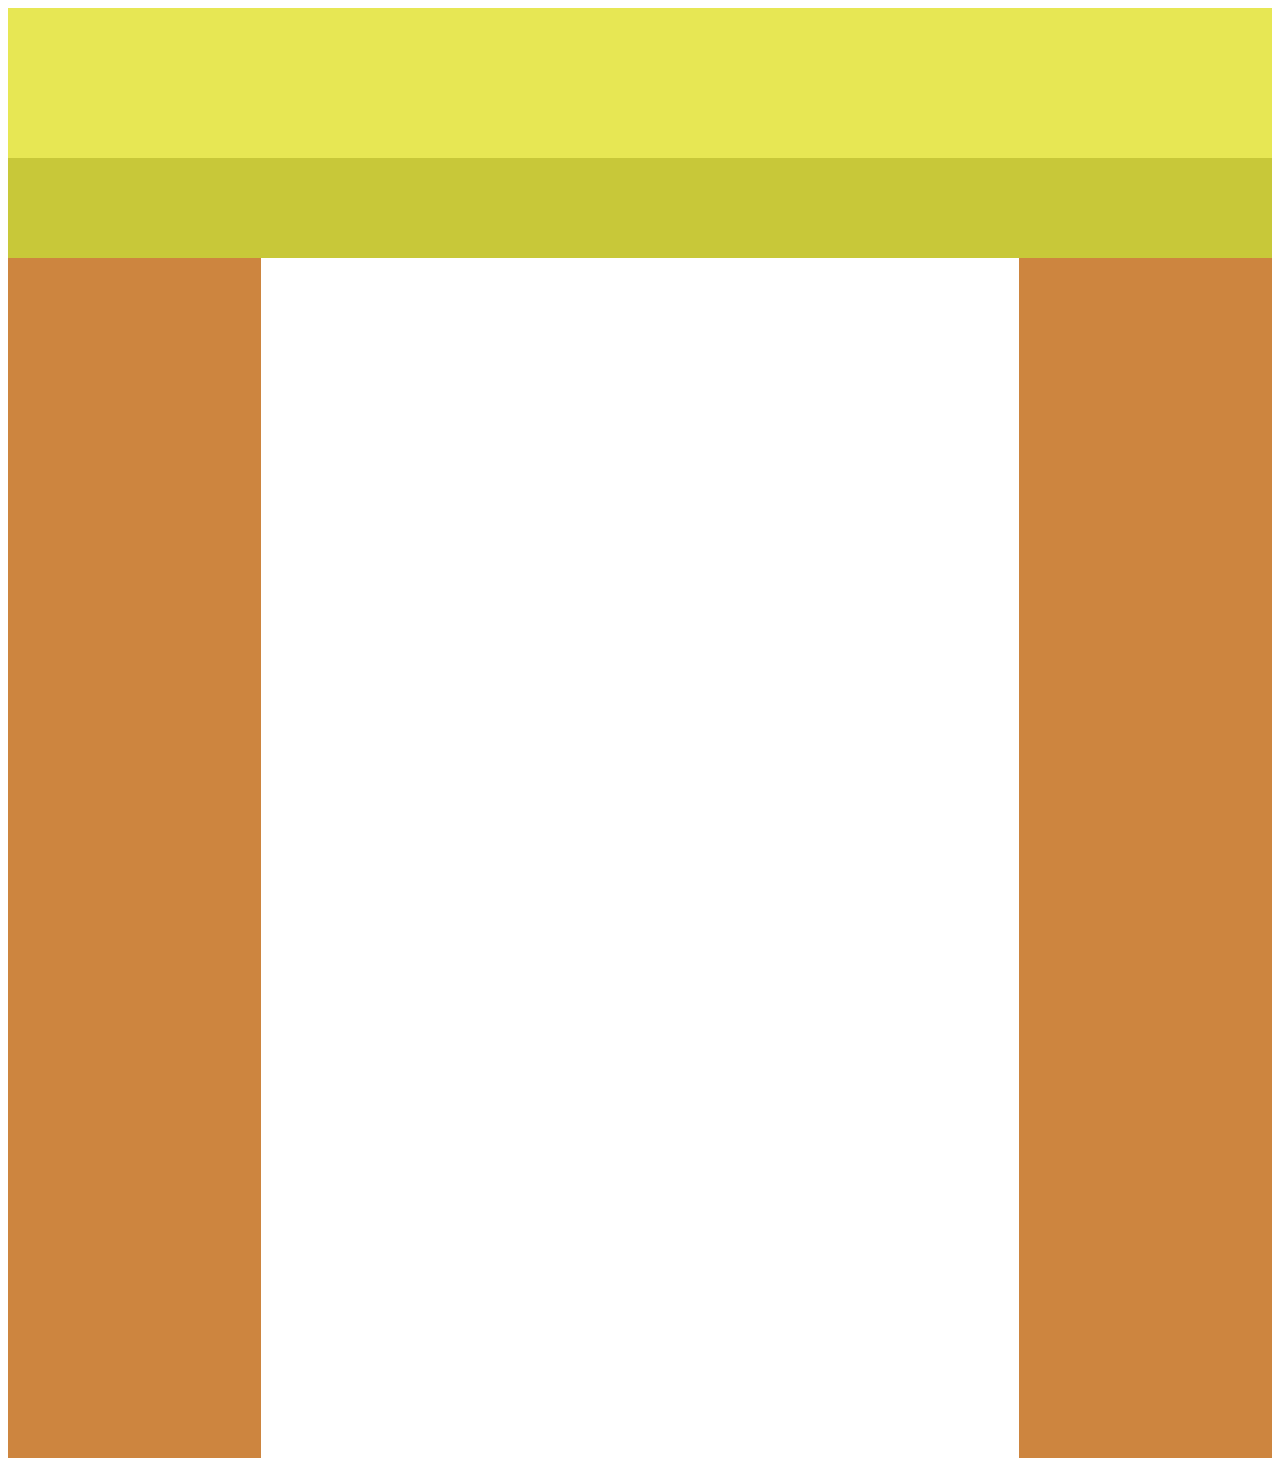
==== index.html @ 6236c4b7 "actualización Uno" ====
<!DOCTYPE html>
<html lang="en">
<head>
    <meta charset="UTF-8">
    <meta http-equiv="X-UA-Compatible" content="IE=edge">
    <meta name="viewport" content="width=device-width, initial-scale=1.0">
    <title>Document</title>
    <link rel="stylesheet" href="temas.css">
</head>
<body>
    <div  class="contenedor">

        <div  class="encabezado"></div>
        <div  class="menu"></div>
        <div  class="contenedor2">
            <div  class="izquierdo"></div>
            <div  class="centro"></div>
            <div  class="derecho"></div>
        </div>
    </div>
</body>
</html>
---- temas.css ----
.contenedor{
    
    width: 100%;
    height: 1400px;
    background-color: goldenrod;
}
.encabezado{

    width: 100%;
    height: 150px;
    background-color: rgb(231, 231, 84);
}
.menu{

    width: 100%;
    height: 100px;
    background-color: rgb(200, 200, 57);
}
.contenedor2{

    width: 100%;
    height: 1200px;
    background-color: rgb(245, 245, 33);
    display: flex;
}
.izquierdo{

    width: 20%;
    height: 1200px;
    background-color: peru;
}
.centro{

    width: 60%;
    height: 1200px;
    background-color: white;
}
.derecho{

    width: 20%;
    height: 1200px;
    background-color: peru;
}
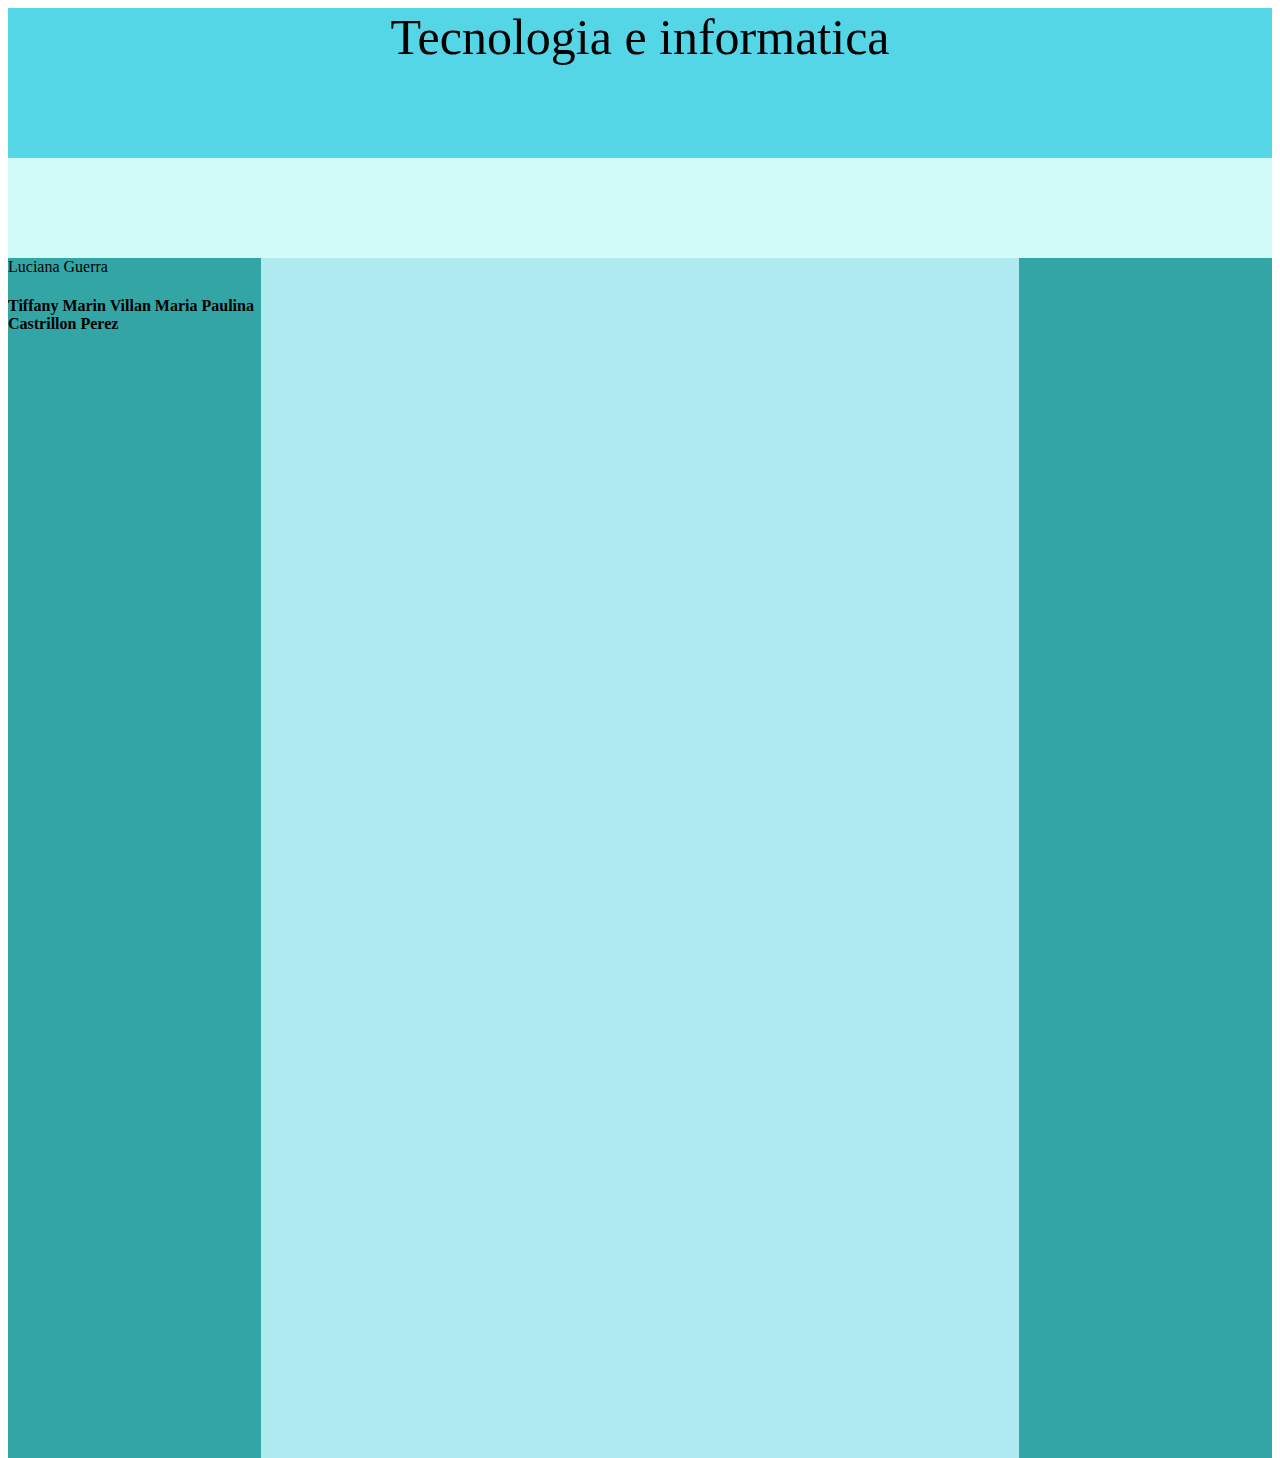
==== commit 4fedb83a: "actualización dos" ====
--- a/index.html
+++ b/index.html
@@ -10,10 +10,24 @@
 <body>
     <div  class="contenedor">
 
-        <div  class="encabezado"></div>
+        <div  class="encabezado">Tecnologia e informatica</div>
         <div  class="menu"></div>
         <div  class="contenedor2">
-            <div  class="izquierdo"></div>
+            <div  class="izquierdo">Luciana Guerra <div class="alert alert-success" role="alert">
+              <h4 class="alert-heading">Tiffany Marin Villan
+                  Maria Paulina Castrillon Perez
+              </h4>
+              <p></p>
+              <p class="mb-0"></p>
+            </div> <div class="alert alert-success" role="alert">
+              <h4 class="alert-heading"></h4>
+              <p></p>
+              <p class="mb-0"></p>
+            </div> <div class="alert alert-success" role="alert">
+              <h4 class="alert-heading"></h4>
+              <p></p>
+              <p class="mb-0"></p>
+            </div></div>
             <div  class="centro"></div>
             <div  class="derecho"></div>
         </div>
--- a/temas.css
+++ b/temas.css
@@ -2,42 +2,44 @@
     
     width: 100%;
     height: 1400px;
-    background-color: goldenrod;
+    background-color: rgb(137, 220, 223);
 }
 .encabezado{
 
     width: 100%;
     height: 150px;
-    background-color: rgb(231, 231, 84);
+    background-color: rgb(84, 214, 231);
+    font-size: 50px;
+    text-align: center;
 }
 .menu{
 
     width: 100%;
     height: 100px;
-    background-color: rgb(200, 200, 57);
+    background-color: rgb(208, 251, 249);
 }
 .contenedor2{
 
     width: 100%;
     height: 1200px;
-    background-color: rgb(245, 245, 33);
+    background-color: rgb(113, 189, 212);
     display: flex;
 }
 .izquierdo{
 
     width: 20%;
     height: 1200px;
-    background-color: peru;
+    background-color: rgb(51, 165, 165);
 }
 .centro{
 
     width: 60%;
     height: 1200px;
-    background-color: white;
+    background-color: rgb(175, 234, 240);
 }
 .derecho{
 
     width: 20%;
     height: 1200px;
-    background-color: peru;
+    background-color: rgb(51, 165, 165);
 }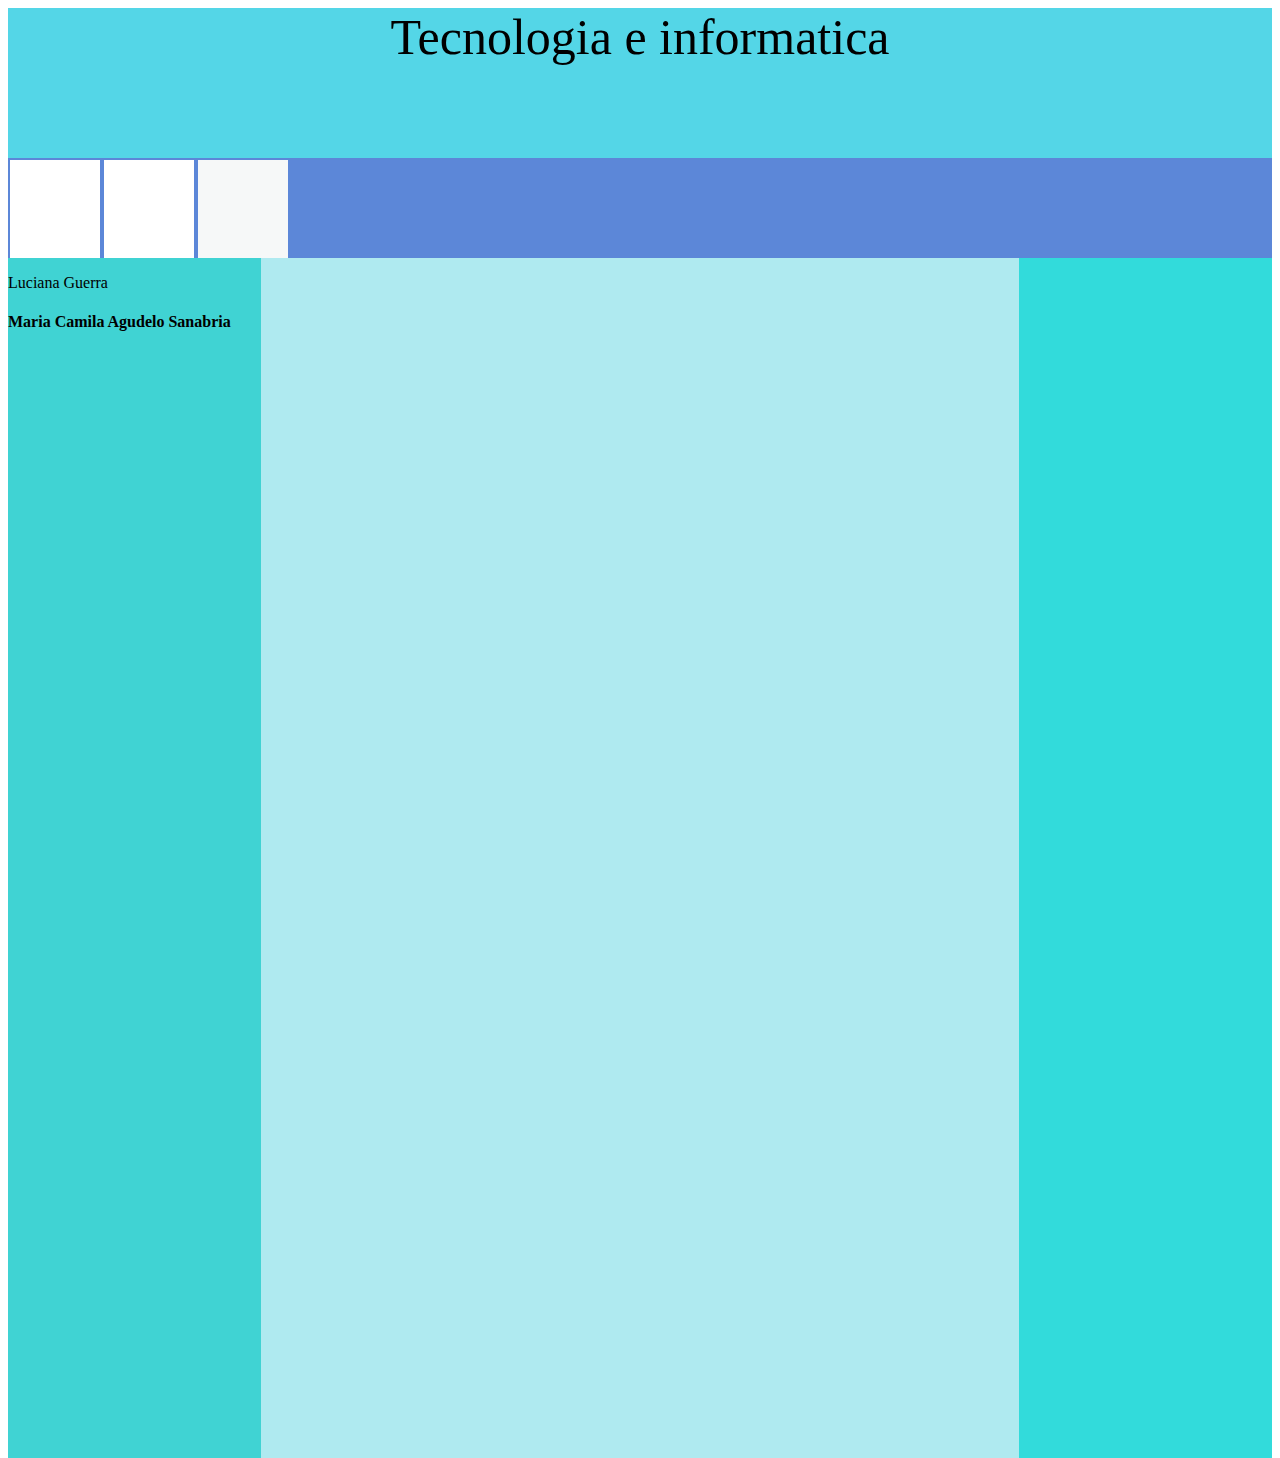
==== commit f6803ffd: "actualicazion cuatro" ====
--- a/index.html
+++ b/index.html
@@ -11,11 +11,19 @@
     <div  class="contenedor">
 
         <div  class="encabezado">Tecnologia e informatica</div>
-        <div  class="menu"></div>
+        <div  class="menu">
+<div class="sociales"></div>
+<div class="ingles"></div>
+<div class="matematicas"></div>
+        </div>
         <div  class="contenedor2">
-            <div  class="izquierdo">Luciana Guerra <div class="alert alert-success" role="alert">
-              <h4 class="alert-heading">Tiffany Marin Villan
-                  Maria Paulina Castrillon Perez
+            <div  class="izquierdo"><p> Luciana Guerra</p>
+        
+              <div class="alert alert-success" role="alert"></div>
+              <h4 class="alert-heading">Maria Camila Agudelo Sanabria
+
+
+                
               </h4>
               <p></p>
               <p class="mb-0"></p>
@@ -27,10 +35,11 @@
               <h4 class="alert-heading"></h4>
               <p></p>
               <p class="mb-0"></p>
-            </div></div>
+            </div>
             <div  class="centro"></div>
             <div  class="derecho"></div>
+          </div>
         </div>
-    </div>
+    
 </body>
 </html>--- a/temas.css
+++ b/temas.css
@@ -16,8 +16,31 @@
 
     width: 100%;
     height: 100px;
-    background-color: rgb(208, 251, 249);
+    background-color: rgb(92, 135, 216);
+    display: flex;
 }
+.sociales{
+    width: 90px;
+    height: 98px;
+    background-color: rgb(255, 255, 255);
+    margin: 2px; ;
+    
+     
+ }
+.ingles{
+    width: 90px;
+    height: 98px;
+    background-color: rgb(255, 255, 255);
+    margin: 2px; ;
+}
+
+.matematicas{
+    width: 90px;
+    height: 98px;
+     background-color: rgb(246, 248, 248);
+     margin: 2px; ;
+}
+
 .contenedor2{
 
     width: 100%;
@@ -29,7 +52,7 @@
 
     width: 20%;
     height: 1200px;
-    background-color: rgb(51, 165, 165);
+    background-color: rgb(64, 211, 211);
 }
 .centro{
 
@@ -41,5 +64,5 @@
 
     width: 20%;
     height: 1200px;
-    background-color: rgb(51, 165, 165);
+    background-color: rgb(50, 219, 219);
 }